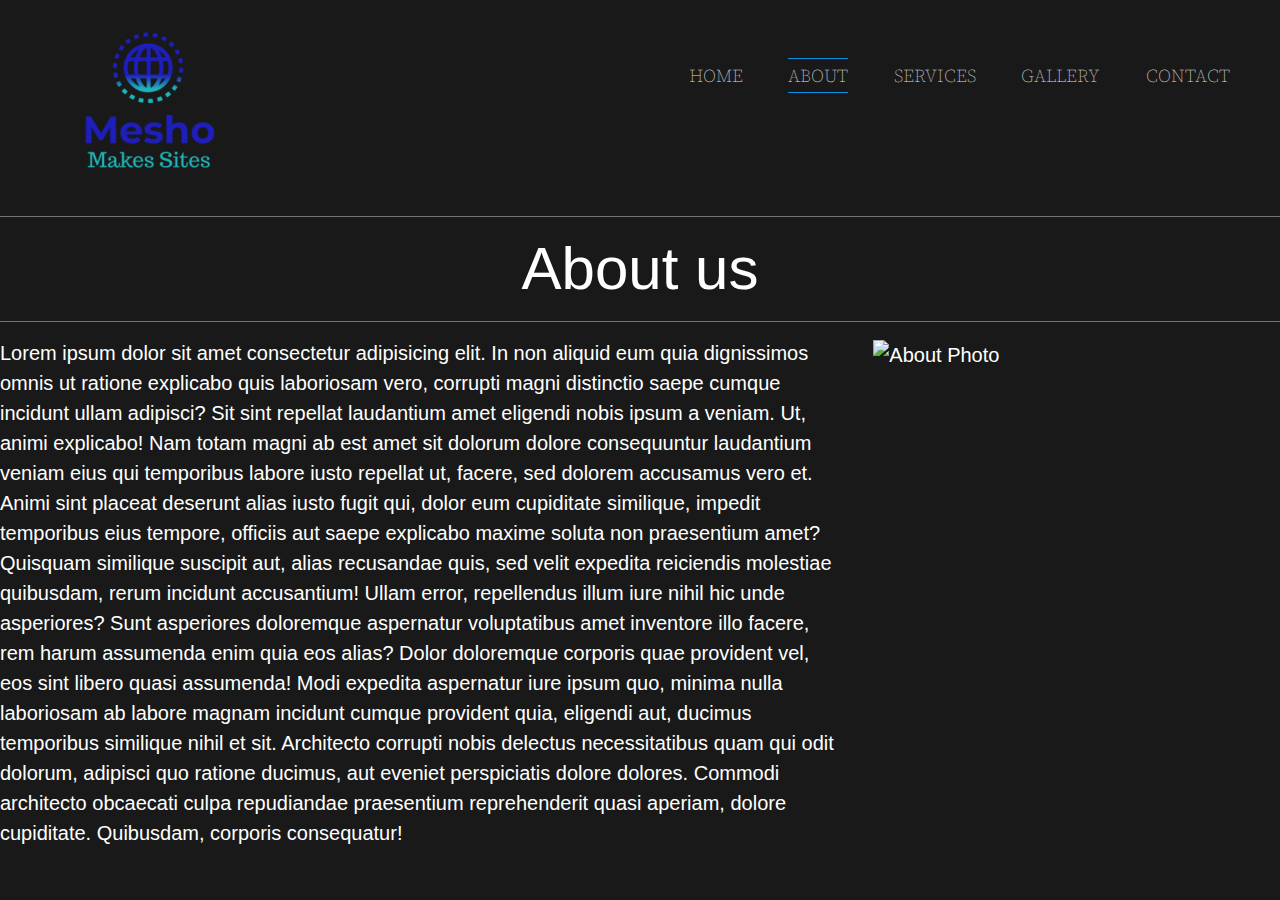
==== about.html @ 8fb823f9 "Initial commit" ====
<!DOCTYPE html>
<html lang="en">
  <head>
    <meta charset="UTF-8" />
    <meta name="viewport" content="width=device-width, initial-scale=1.0" />
    <meta http-equiv="X-UA-Compatible" content="ie=edge" />

    <!-- Custom Css -->
    <link
      rel="stylesheet"
      href="https://stackpath.bootstrapcdn.com/bootstrap/4.3.1/css/bootstrap.min.css"
      integrity="sha384-ggOyR0iXCbMQv3Xipma34MD+dH/1fQ784/j6cY/iJTQUOhcWr7x9JvoRxT2MZw1T"
      crossorigin="anonymous"
    />

    <link rel="stylesheet" href="./styles/style.css" />
    <link
      href="https://fonts.googleapis.com/css?family=Source+Serif+Pro&display=swap"
      rel="stylesheet"
    />

    <title>Mesho's Site Maker</title>
  </head>
  <body>
    <header>
      <!-- Navigation -->
      <nav>
        <div class="nav clearfix">
          <img src="./images/mms-logo.png" alt="logo" class="logo" />
          <ul class="nav-links" id="check-class">
            <li><a href="index.html">Home</a></li>
            <li><a href="./about.html" class="current-page">About</a></li>
            <li><a href="./services.html">Services</a></li>
            <li><a href="./gallery.html">Gallery</a></li>
            <li><a href="./contact.html">Contact</a></li>
          </ul>
          <div class="hamburger">
            <div class="line1"></div>
            <div class="line2"></div>
            <div class="line3"></div>
          </div>
        </div>
      </nav>

      <!-- Title -->
      <hr size="30" noshade />
      <div class="container">
        <h3>About us</h3>
      </div>
      <hr size="30" noshade />
    </header>

    <!-- Content -->
    <div class="row">
      <section class="col-md-8">
        Lorem ipsum dolor sit amet consectetur adipisicing elit. In non aliquid
        eum quia dignissimos omnis ut ratione explicabo quis laboriosam vero,
        corrupti magni distinctio saepe cumque incidunt ullam adipisci? Sit sint
        repellat laudantium amet eligendi nobis ipsum a veniam. Ut, animi
        explicabo! Nam totam magni ab est amet sit dolorum dolore consequuntur
        laudantium veniam eius qui temporibus labore iusto repellat ut, facere,
        sed dolorem accusamus vero et. Animi sint placeat deserunt alias iusto
        fugit qui, dolor eum cupiditate similique, impedit temporibus eius
        tempore, officiis aut saepe explicabo maxime soluta non praesentium
        amet? Quisquam similique suscipit aut, alias recusandae quis, sed velit
        expedita reiciendis molestiae quibusdam, rerum incidunt accusantium!
        Ullam error, repellendus illum iure nihil hic unde asperiores? Sunt
        asperiores doloremque aspernatur voluptatibus amet inventore illo
        facere, rem harum assumenda enim quia eos alias? Dolor doloremque
        corporis quae provident vel, eos sint libero quasi assumenda! Modi
        expedita aspernatur iure ipsum quo, minima nulla laboriosam ab labore
        magnam incidunt cumque provident quia, eligendi aut, ducimus temporibus
        similique nihil et sit. Architecto corrupti nobis delectus
        necessitatibus quam qui odit dolorum, adipisci quo ratione ducimus, aut
        eveniet perspiciatis dolore dolores. Commodi architecto obcaecati culpa
        repudiandae praesentium reprehenderit quasi aperiam, dolore cupiditate.
        Quibusdam, corporis consequatur!
      </section>

      <aside class="col-md-4">
        <img src="https://picsum.photos/400" alt="About Photo" />
      </aside>
    </div>
    <script src="site.js" type="text/javascript"></script>
  </body>
</html>
---- styles/style.css ----
.nav {
  max-width: 1180px;
  margin: 0 auto;
}

.logo {
  height: 200px;
  width: auto;
  float: left;
}

.nav-links {
  margin-left: auto;
  margin-top: 60px;
}

.nav-links li {
  display: inline-block;
  list-style: none;
  margin-left: 40px;
}

.nav-links a {
  font-family: "Source Serif Pro", serif;
  color: #dadada;
  font-size: 90%;
  text-decoration: none;
  text-transform: uppercase;
  font-weight: 100;
  padding: 4px 0px;
}

.nav-links a:hover {
  border-bottom: 2px solid #0f8fe4;
}

.current-page {
  border-bottom: 1px solid #0f8fe4;
  border-top: 1px solid #0f8fe4;
}

.clearfix:after {
  content: "";
  display: block;
  height: 0px;
  clear: both;
}

.hamburger div {
  width: 25px;
  height: 3px;
  background-color: #dadada;
  margin: 5px;
}

.hamburger {
  padding-top: 60px;
  position: absolute;
  right: 15px;
  display: none;
}

@media (max-width: 768px) {
  body {
    overflow-x: hidden;
  }
  .nav-links {
    position: absolute;
    right: 0px;
    height: 100vh;
    top: 0vh;
    background-color: #0f8fe4;
    margin-top: 0px;
    width: 50vh;
    -webkit-transform: translateX(100%);
            transform: translateX(100%);
    -webkit-transition: -webkit-transform 0.5s ease-in;
    transition: -webkit-transform 0.5s ease-in;
    transition: transform 0.5s ease-in;
    transition: transform 0.5s ease-in, -webkit-transform 0.5s ease-in;
    z-index: 1;
  }
  .nav-links li {
    display: block;
    padding: 15px 0px;
    text-align: center;
    opacity: 0;
  }
  .nav-links a:hover {
    border-bottom: 2px solid #dadada;
  }
  .hamburger {
    display: block;
    cursor: pointer;
    z-index: 2;
  }
  .nav-active {
    -webkit-transform: translateX(0%);
            transform: translateX(0%);
  }
}

@-webkit-keyframes navLinkFade {
  from {
    opacity: 0;
    -webkit-transform: translateX(50px);
            transform: translateX(50px);
  }
  to {
    opacity: 1;
    -webkit-transform: translateX(0px);
            transform: translateX(0px);
  }
}

@keyframes navLinkFade {
  from {
    opacity: 0;
    -webkit-transform: translateX(50px);
            transform: translateX(50px);
  }
  to {
    opacity: 1;
    -webkit-transform: translateX(0px);
            transform: translateX(0px);
  }
}

.toggle .line1 {
  -webkit-transform: rotate(-45deg) translate(-5px, 6px);
          transform: rotate(-45deg) translate(-5px, 6px);
}

.toggle .line2 {
  opacity: 0;
}

.toggle .line3 {
  -webkit-transform: rotate(45deg) translate(-5px, -6px);
          transform: rotate(45deg) translate(-5px, -6px);
}

.main-content-header {
  width: 1180px;
  position: absolute;
  top: 55%;
  left: 50%;
  -webkit-transform: translate(-50%, -50%);
          transform: translate(-50%, -50%);
}

.main-content-header h1 {
  font-size: 300%;
  word-spacing: 5px;
  letter-spacing: 3px;
  margin-bottom: 20px;
}

#business-text {
  color: #13ec92;
}

#website-text {
  color: #da1233;
}

#way-text {
  color: #13ec92;
}

.laptop-image {
  position: absolute;
  left: 50%;
  -webkit-transform: translate(-50%, 0%);
          transform: translate(-50%, 0%);
}

@media (min-height: 800px) {
  .laptop-image {
    margin-top: 50px;
  }
}

@media (min-height: 900px) {
  .laptop-image {
    margin-top: 100px;
  }
}

@media (min-height: 1000px) {
  .laptop-image {
    margin-top: 150px;
  }
}

@media (max-width: 768px) {
  .laptop-image {
    -webkit-transform: translate(-50%, 150%);
            transform: translate(-50%, 150%);
  }
}

.button-wrapper a {
  display: inline-block;
  width: 200px;
  height: 50px;
  line-height: 40px;
  font-size: 18px;
  font-family: sans-serif;
  text-decoration: none;
  color: #dadada;
  border: 2px solid #dadada;
  letter-spacing: 2px;
  text-align: center;
  position: relative;
  -webkit-transition: all 0.35s;
  transition: all 0.35s;
}

.button-wrapper a span {
  position: relative;
  z-index: 2;
}

.button-wrapper a:after {
  position: absolute;
  content: "";
  top: 0;
  left: 0;
  width: 0;
  height: 100%;
  background: #0f8fe4;
  -webkit-transition: all 0.35s;
  transition: all 0.35s;
}

.button-wrapper a:hover {
  color: #fff;
}

.button-wrapper a:hover:after {
  width: 100%;
}

@media (max-width: 1180px) {
  .main-content-header {
    width: 100%;
    padding: 0 2%;
  }
}

@media (max-width: 998px) {
  .main-content-header h1 {
    font-size: 200%;
  }
}

@media (max-width: 768px) {
  .main-content-header h1 {
    font-size: 180%;
  }
}

.nav {
  max-width: 1180px;
  margin: 0 auto;
}

.logo {
  height: 200px;
  width: auto;
  float: left;
}

.nav-links {
  margin-left: auto;
  margin-top: 60px;
}

.nav-links li {
  display: inline-block;
  list-style: none;
  margin-left: 40px;
}

.nav-links a {
  font-family: "Source Serif Pro", serif;
  color: #dadada;
  font-size: 90%;
  text-decoration: none;
  text-transform: uppercase;
  font-weight: 100;
  padding: 4px 0px;
}

.nav-links a:hover {
  border-bottom: 2px solid #0f8fe4;
}

.current-page {
  border-bottom: 1px solid #0f8fe4;
  border-top: 1px solid #0f8fe4;
}

.clearfix:after {
  content: "";
  display: block;
  height: 0px;
  clear: both;
}

.hamburger div {
  width: 25px;
  height: 3px;
  background-color: #dadada;
  margin: 5px;
}

.hamburger {
  padding-top: 60px;
  position: absolute;
  right: 15px;
  display: none;
}

@media (max-width: 768px) {
  body {
    overflow-x: hidden;
  }
  .nav-links {
    position: absolute;
    right: 0px;
    height: 100vh;
    top: 0vh;
    background-color: #0f8fe4;
    margin-top: 0px;
    width: 50vh;
    -webkit-transform: translateX(100%);
            transform: translateX(100%);
    -webkit-transition: -webkit-transform 0.5s ease-in;
    transition: -webkit-transform 0.5s ease-in;
    transition: transform 0.5s ease-in;
    transition: transform 0.5s ease-in, -webkit-transform 0.5s ease-in;
    z-index: 1;
  }
  .nav-links li {
    display: block;
    padding: 15px 0px;
    text-align: center;
    opacity: 0;
  }
  .nav-links a:hover {
    border-bottom: 2px solid #dadada;
  }
  .hamburger {
    display: block;
    cursor: pointer;
    z-index: 2;
  }
  .nav-active {
    -webkit-transform: translateX(0%);
            transform: translateX(0%);
  }
}

@keyframes navLinkFade {
  from {
    opacity: 0;
    -webkit-transform: translateX(50px);
            transform: translateX(50px);
  }
  to {
    opacity: 1;
    -webkit-transform: translateX(0px);
            transform: translateX(0px);
  }
}

.toggle .line1 {
  -webkit-transform: rotate(-45deg) translate(-5px, 6px);
          transform: rotate(-45deg) translate(-5px, 6px);
}

.toggle .line2 {
  opacity: 0;
}

.toggle .line3 {
  -webkit-transform: rotate(45deg) translate(-5px, -6px);
          transform: rotate(45deg) translate(-5px, -6px);
}

.nav {
  max-width: 1180px;
  margin: 0 auto;
}

.logo {
  height: 200px;
  width: auto;
  float: left;
}

.nav-links {
  margin-left: auto;
  margin-top: 60px;
}

.nav-links li {
  display: inline-block;
  list-style: none;
  margin-left: 40px;
}

.nav-links a {
  font-family: "Source Serif Pro", serif;
  color: #dadada;
  font-size: 90%;
  text-decoration: none;
  text-transform: uppercase;
  font-weight: 100;
  padding: 4px 0px;
}

.nav-links a:hover {
  border-bottom: 2px solid #0f8fe4;
}

.current-page {
  border-bottom: 1px solid #0f8fe4;
  border-top: 1px solid #0f8fe4;
}

.clearfix:after {
  content: "";
  display: block;
  height: 0px;
  clear: both;
}

.hamburger div {
  width: 25px;
  height: 3px;
  background-color: #dadada;
  margin: 5px;
}

.hamburger {
  padding-top: 60px;
  position: absolute;
  right: 15px;
  display: none;
}

@media (max-width: 768px) {
  body {
    overflow-x: hidden;
  }
  .nav-links {
    position: absolute;
    right: 0px;
    height: 100vh;
    top: 0vh;
    background-color: #0f8fe4;
    margin-top: 0px;
    width: 50vh;
    -webkit-transform: translateX(100%);
            transform: translateX(100%);
    -webkit-transition: -webkit-transform 0.5s ease-in;
    transition: -webkit-transform 0.5s ease-in;
    transition: transform 0.5s ease-in;
    transition: transform 0.5s ease-in, -webkit-transform 0.5s ease-in;
    z-index: 1;
  }
  .nav-links li {
    display: block;
    padding: 15px 0px;
    text-align: center;
    opacity: 0;
  }
  .nav-links a:hover {
    border-bottom: 2px solid #dadada;
  }
  .hamburger {
    display: block;
    cursor: pointer;
    z-index: 2;
  }
  .nav-active {
    -webkit-transform: translateX(0%);
            transform: translateX(0%);
  }
}

@keyframes navLinkFade {
  from {
    opacity: 0;
    -webkit-transform: translateX(50px);
            transform: translateX(50px);
  }
  to {
    opacity: 1;
    -webkit-transform: translateX(0px);
            transform: translateX(0px);
  }
}

.toggle .line1 {
  -webkit-transform: rotate(-45deg) translate(-5px, 6px);
          transform: rotate(-45deg) translate(-5px, 6px);
}

.toggle .line2 {
  opacity: 0;
}

.toggle .line3 {
  -webkit-transform: rotate(45deg) translate(-5px, -6px);
          transform: rotate(45deg) translate(-5px, -6px);
}

.nav {
  max-width: 1180px;
  margin: 0 auto;
}

.logo {
  height: 200px;
  width: auto;
  float: left;
}

.nav-links {
  margin-left: auto;
  margin-top: 60px;
}

.nav-links li {
  display: inline-block;
  list-style: none;
  margin-left: 40px;
}

.nav-links a {
  font-family: "Source Serif Pro", serif;
  color: #dadada;
  font-size: 90%;
  text-decoration: none;
  text-transform: uppercase;
  font-weight: 100;
  padding: 4px 0px;
}

.nav-links a:hover {
  border-bottom: 2px solid #0f8fe4;
}

.current-page {
  border-bottom: 1px solid #0f8fe4;
  border-top: 1px solid #0f8fe4;
}

.clearfix:after {
  content: "";
  display: block;
  height: 0px;
  clear: both;
}

.hamburger div {
  width: 25px;
  height: 3px;
  background-color: #dadada;
  margin: 5px;
}

.hamburger {
  padding-top: 60px;
  position: absolute;
  right: 15px;
  display: none;
}

@media (max-width: 768px) {
  body {
    overflow-x: hidden;
  }
  .nav-links {
    position: absolute;
    right: 0px;
    height: 100vh;
    top: 0vh;
    background-color: #0f8fe4;
    margin-top: 0px;
    width: 50vh;
    -webkit-transform: translateX(100%);
            transform: translateX(100%);
    -webkit-transition: -webkit-transform 0.5s ease-in;
    transition: -webkit-transform 0.5s ease-in;
    transition: transform 0.5s ease-in;
    transition: transform 0.5s ease-in, -webkit-transform 0.5s ease-in;
    z-index: 1;
  }
  .nav-links li {
    display: block;
    padding: 15px 0px;
    text-align: center;
    opacity: 0;
  }
  .nav-links a:hover {
    border-bottom: 2px solid #dadada;
  }
  .hamburger {
    display: block;
    cursor: pointer;
    z-index: 2;
  }
  .nav-active {
    -webkit-transform: translateX(0%);
            transform: translateX(0%);
  }
}

@keyframes navLinkFade {
  from {
    opacity: 0;
    -webkit-transform: translateX(50px);
            transform: translateX(50px);
  }
  to {
    opacity: 1;
    -webkit-transform: translateX(0px);
            transform: translateX(0px);
  }
}

.toggle .line1 {
  -webkit-transform: rotate(-45deg) translate(-5px, 6px);
          transform: rotate(-45deg) translate(-5px, 6px);
}

.toggle .line2 {
  opacity: 0;
}

.toggle .line3 {
  -webkit-transform: rotate(45deg) translate(-5px, -6px);
          transform: rotate(45deg) translate(-5px, -6px);
}

.nav {
  max-width: 1180px;
  margin: 0 auto;
}

.logo {
  height: 200px;
  width: auto;
  float: left;
}

.nav-links {
  margin-left: auto;
  margin-top: 60px;
}

.nav-links li {
  display: inline-block;
  list-style: none;
  margin-left: 40px;
}

.nav-links a {
  font-family: "Source Serif Pro", serif;
  color: #dadada;
  font-size: 90%;
  text-decoration: none;
  text-transform: uppercase;
  font-weight: 100;
  padding: 4px 0px;
}

.nav-links a:hover {
  border-bottom: 2px solid #0f8fe4;
}

.current-page {
  border-bottom: 1px solid #0f8fe4;
  border-top: 1px solid #0f8fe4;
}

.clearfix:after {
  content: "";
  display: block;
  height: 0px;
  clear: both;
}

.hamburger div {
  width: 25px;
  height: 3px;
  background-color: #dadada;
  margin: 5px;
}

.hamburger {
  padding-top: 60px;
  position: absolute;
  right: 15px;
  display: none;
}

@media (max-width: 768px) {
  body {
    overflow-x: hidden;
  }
  .nav-links {
    position: absolute;
    right: 0px;
    height: 100vh;
    top: 0vh;
    background-color: #0f8fe4;
    margin-top: 0px;
    width: 50vh;
    -webkit-transform: translateX(100%);
            transform: translateX(100%);
    -webkit-transition: -webkit-transform 0.5s ease-in;
    transition: -webkit-transform 0.5s ease-in;
    transition: transform 0.5s ease-in;
    transition: transform 0.5s ease-in, -webkit-transform 0.5s ease-in;
    z-index: 1;
  }
  .nav-links li {
    display: block;
    padding: 15px 0px;
    text-align: center;
    opacity: 0;
  }
  .nav-links a:hover {
    border-bottom: 2px solid #dadada;
  }
  .hamburger {
    display: block;
    cursor: pointer;
    z-index: 2;
  }
  .nav-active {
    -webkit-transform: translateX(0%);
            transform: translateX(0%);
  }
}

@keyframes navLinkFade {
  from {
    opacity: 0;
    -webkit-transform: translateX(50px);
            transform: translateX(50px);
  }
  to {
    opacity: 1;
    -webkit-transform: translateX(0px);
            transform: translateX(0px);
  }
}

.toggle .line1 {
  -webkit-transform: rotate(-45deg) translate(-5px, 6px);
          transform: rotate(-45deg) translate(-5px, 6px);
}

.toggle .line2 {
  opacity: 0;
}

.toggle .line3 {
  -webkit-transform: rotate(45deg) translate(-5px, -6px);
          transform: rotate(45deg) translate(-5px, -6px);
}

.nav {
  max-width: 1180px;
  margin: 0 auto;
}

.logo {
  height: 200px;
  width: auto;
  float: left;
}

.nav-links {
  margin-left: auto;
  margin-top: 60px;
}

.nav-links li {
  display: inline-block;
  list-style: none;
  margin-left: 40px;
}

.nav-links a {
  font-family: "Source Serif Pro", serif;
  color: #dadada;
  font-size: 90%;
  text-decoration: none;
  text-transform: uppercase;
  font-weight: 100;
  padding: 4px 0px;
}

.nav-links a:hover {
  border-bottom: 2px solid #0f8fe4;
}

.current-page {
  border-bottom: 1px solid #0f8fe4;
  border-top: 1px solid #0f8fe4;
}

.clearfix:after {
  content: "";
  display: block;
  height: 0px;
  clear: both;
}

.hamburger div {
  width: 25px;
  height: 3px;
  background-color: #dadada;
  margin: 5px;
}

.hamburger {
  padding-top: 60px;
  position: absolute;
  right: 15px;
  display: none;
}

@media (max-width: 768px) {
  body {
    overflow-x: hidden;
  }
  .nav-links {
    position: absolute;
    right: 0px;
    height: 100vh;
    top: 0vh;
    background-color: #0f8fe4;
    margin-top: 0px;
    width: 50vh;
    -webkit-transform: translateX(100%);
            transform: translateX(100%);
    -webkit-transition: -webkit-transform 0.5s ease-in;
    transition: -webkit-transform 0.5s ease-in;
    transition: transform 0.5s ease-in;
    transition: transform 0.5s ease-in, -webkit-transform 0.5s ease-in;
    z-index: 1;
  }
  .nav-links li {
    display: block;
    padding: 15px 0px;
    text-align: center;
    opacity: 0;
  }
  .nav-links a:hover {
    border-bottom: 2px solid #dadada;
  }
  .hamburger {
    display: block;
    cursor: pointer;
    z-index: 2;
  }
  .nav-active {
    -webkit-transform: translateX(0%);
            transform: translateX(0%);
  }
}

@keyframes navLinkFade {
  from {
    opacity: 0;
    -webkit-transform: translateX(50px);
            transform: translateX(50px);
  }
  to {
    opacity: 1;
    -webkit-transform: translateX(0px);
            transform: translateX(0px);
  }
}

.toggle .line1 {
  -webkit-transform: rotate(-45deg) translate(-5px, 6px);
          transform: rotate(-45deg) translate(-5px, 6px);
}

.toggle .line2 {
  opacity: 0;
}

.toggle .line3 {
  -webkit-transform: rotate(45deg) translate(-5px, -6px);
          transform: rotate(45deg) translate(-5px, -6px);
}

.contact-form {
  background: rgba(30, 124, 179, 0.6);
  margin-top: 100px;
  padding: 20px;
  -webkit-box-shadow: 0px 0px 10px 3px grey;
          box-shadow: 0px 0px 10px 3px grey;
  margin-bottom: 50px;
}

.contact-form a {
  color: white;
}

.contact-form p {
  position: relative;
  top: 40%;
}

@media (max-width: 768px) {
  .contact-form p {
    top: 10%;
  }
}

* {
  margin: 0;
  padding: 0;
  -webkit-box-sizing: border-box;
          box-sizing: border-box;
}

body {
  font-size: 20px;
  overflow-x: hidden;
  color: white;
  background-image: -webkit-gradient(linear, left top, left bottom, from(rgba(0, 0, 0, 0.9)), to(rgba(0, 0, 0, 0.9))), url("https://www.thomsonreuters.com/content/dam/ewp-m/images/image-library/en/photography/201138-118072186.jpeg.transform/hero-s/q90/image.jpg");
  background-image: linear-gradient(rgba(0, 0, 0, 0.9), rgba(0, 0, 0, 0.9)), url("https://www.thomsonreuters.com/content/dam/ewp-m/images/image-library/en/photography/201138-118072186.jpeg.transform/hero-s/q90/image.jpg");
  background-size: cover;
  background-repeat: no-repeat;
  height: 100vh;
  background-attachment: fixed;
}

h3 {
  font-size: 300%;
  text-align: center;
}
/*# sourceMappingURL=style.css.map */
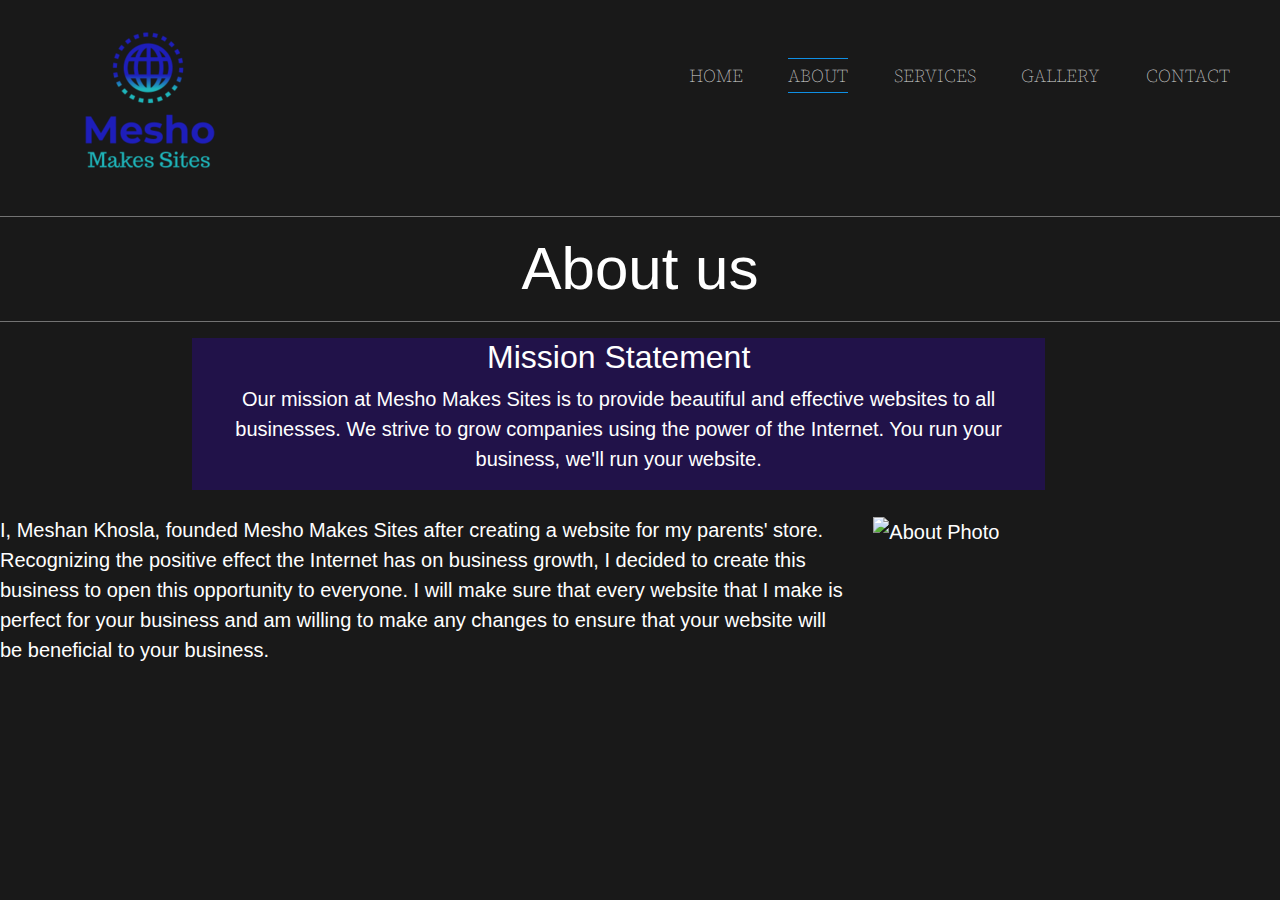
==== commit cf1793b8: "Services/About page" ====
--- a/about.html
+++ b/about.html
@@ -19,7 +19,7 @@
       rel="stylesheet"
     />
 
-    <title>Mesho's Site Maker</title>
+    <title>Mesho Makes Sites</title>
   </head>
   <body>
     <header>
@@ -51,30 +51,25 @@
     </header>
 
     <!-- Content -->
+
+    <div class="mission-statement col-md-8 ">
+      <h2>Mission Statement</h2>
+
+      <p>
+        Our mission at Mesho Makes Sites is to provide beautiful and effective
+        websites to all businesses. We strive to grow companies using the power
+        of the Internet. You run your business, we'll run your website.
+      </p>
+    </div>
+
     <div class="row">
       <section class="col-md-8">
-        Lorem ipsum dolor sit amet consectetur adipisicing elit. In non aliquid
-        eum quia dignissimos omnis ut ratione explicabo quis laboriosam vero,
-        corrupti magni distinctio saepe cumque incidunt ullam adipisci? Sit sint
-        repellat laudantium amet eligendi nobis ipsum a veniam. Ut, animi
-        explicabo! Nam totam magni ab est amet sit dolorum dolore consequuntur
-        laudantium veniam eius qui temporibus labore iusto repellat ut, facere,
-        sed dolorem accusamus vero et. Animi sint placeat deserunt alias iusto
-        fugit qui, dolor eum cupiditate similique, impedit temporibus eius
-        tempore, officiis aut saepe explicabo maxime soluta non praesentium
-        amet? Quisquam similique suscipit aut, alias recusandae quis, sed velit
-        expedita reiciendis molestiae quibusdam, rerum incidunt accusantium!
-        Ullam error, repellendus illum iure nihil hic unde asperiores? Sunt
-        asperiores doloremque aspernatur voluptatibus amet inventore illo
-        facere, rem harum assumenda enim quia eos alias? Dolor doloremque
-        corporis quae provident vel, eos sint libero quasi assumenda! Modi
-        expedita aspernatur iure ipsum quo, minima nulla laboriosam ab labore
-        magnam incidunt cumque provident quia, eligendi aut, ducimus temporibus
-        similique nihil et sit. Architecto corrupti nobis delectus
-        necessitatibus quam qui odit dolorum, adipisci quo ratione ducimus, aut
-        eveniet perspiciatis dolore dolores. Commodi architecto obcaecati culpa
-        repudiandae praesentium reprehenderit quasi aperiam, dolore cupiditate.
-        Quibusdam, corporis consequatur!
+        I, Meshan Khosla, founded Mesho Makes Sites after creating a website for
+        my parents' store. Recognizing the positive effect the Internet has on
+        business growth, I decided to create this business to open this
+        opportunity to everyone. I will make sure that every website that I make
+        is perfect for your business and am willing to make any changes to
+        ensure that your website will be beneficial to your business.
       </section>
 
       <aside class="col-md-4">
--- a/styles/style.css
+++ b/styles/style.css
@@ -519,6 +519,27 @@
           transform: rotate(45deg) translate(-5px, -6px);
 }
 
+.mission-statement {
+  left: 15%;
+  display: inline-block;
+  background-color: rgba(41, 11, 121, 0.5);
+  margin-bottom: 25px;
+}
+
+.mission-statement h2 {
+  text-align: center;
+}
+
+.mission-statement p {
+  text-align: center;
+}
+
+@media (max-width: 768px) {
+  .mission-statement {
+    left: 0%;
+  }
+}
+
 .nav {
   max-width: 1180px;
   margin: 0 auto;
@@ -648,6 +669,41 @@
           transform: rotate(45deg) translate(-5px, -6px);
 }
 
+.service-card {
+  color: white;
+}
+
+.service-card li {
+  list-style-type: none;
+  text-align: center;
+  font-size: 120%;
+}
+
+.card-header {
+  font-size: 200%;
+  font-weight: bold;
+}
+
+.first-option {
+  background-color: #00ad9e80;
+}
+
+.second-option {
+  background-color: #9b00f580;
+}
+
+.modal {
+  color: black;
+}
+
+.modal-title {
+  margin-left: 33%;
+}
+
+.ssd {
+  font-size: 10px;
+}
+
 .nav {
   max-width: 1180px;
   margin: 0 auto;
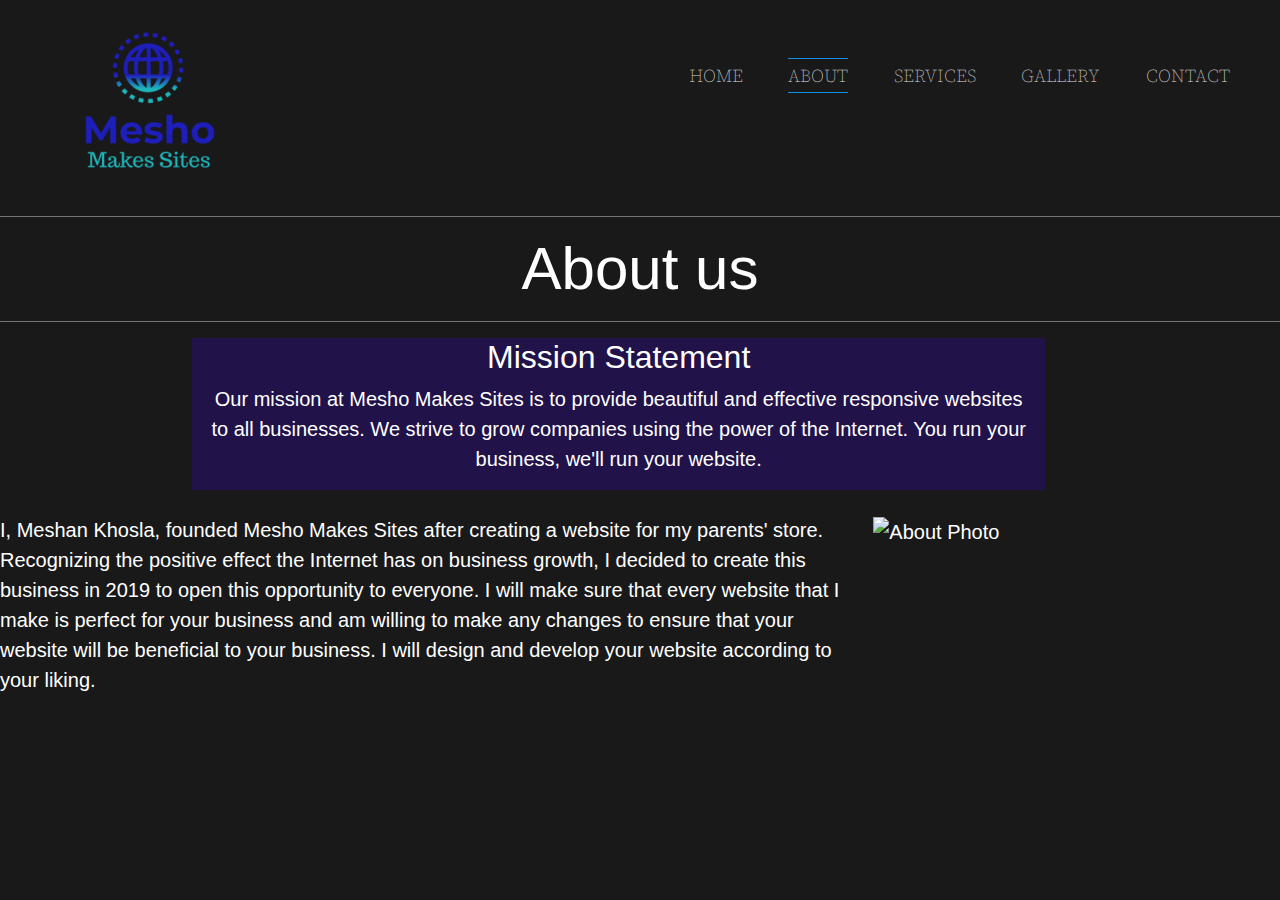
==== commit b31e2f79: "Updated 9/26" ====
--- a/about.html
+++ b/about.html
@@ -19,14 +19,16 @@
       rel="stylesheet"
     />
 
-    <title>Mesho Makes Sites</title>
+    <title>Mesho Makes Sites | About</title>
   </head>
   <body>
     <header>
       <!-- Navigation -->
       <nav>
         <div class="nav clearfix">
-          <img src="./images/mms-logo.png" alt="logo" class="logo" />
+          <a href="./index.html"
+            ><img src="./images/mms-logo.png" alt="logo" class="logo"
+          /></a>
           <ul class="nav-links" id="check-class">
             <li><a href="index.html">Home</a></li>
             <li><a href="./about.html" class="current-page">About</a></li>
@@ -57,8 +59,9 @@
 
       <p>
         Our mission at Mesho Makes Sites is to provide beautiful and effective
-        websites to all businesses. We strive to grow companies using the power
-        of the Internet. You run your business, we'll run your website.
+        responsive websites to all businesses. We strive to grow companies using
+        the power of the Internet. You run your business, we'll run your
+        website.
       </p>
     </div>
 
@@ -66,10 +69,11 @@
       <section class="col-md-8">
         I, Meshan Khosla, founded Mesho Makes Sites after creating a website for
         my parents' store. Recognizing the positive effect the Internet has on
-        business growth, I decided to create this business to open this
+        business growth, I decided to create this business in 2019 to open this
         opportunity to everyone. I will make sure that every website that I make
         is perfect for your business and am willing to make any changes to
-        ensure that your website will be beneficial to your business.
+        ensure that your website will be beneficial to your business. I will
+        design and develop your website according to your liking.
       </section>
 
       <aside class="col-md-4">
--- a/styles/style.css
+++ b/styles/style.css
@@ -242,6 +242,38 @@
   width: 100%;
 }
 
+.carousel-wrapper {
+  position: relative;
+  width: 100%;
+  height: 60vh;
+  background-size: cover;
+  z-index: -5;
+}
+
+.carousel-wrapper img {
+  margin-top: 60vh;
+  max-height: 50vh;
+}
+
+.carousel-wrapper .carousel-control-prev {
+  margin-top: 60vh;
+}
+
+.carousel-wrapper .carousel-control-next {
+  margin-top: 60vh;
+}
+
+@media (max-width: 500px) {
+  .carousel-wrapper {
+    height: 50vh;
+  }
+}
+
+.carousel {
+  margin-left: auto;
+  margin-right: auto;
+}
+
 @media (max-width: 1180px) {
   .main-content-header {
     width: 100%;
@@ -670,7 +702,7 @@
 }
 
 .service-card {
-  color: white;
+  color: #dadada;
 }
 
 .service-card li {
@@ -700,8 +732,96 @@
   margin-left: 33%;
 }
 
-.ssd {
-  font-size: 10px;
+.first-option .button-wrapper-services {
+  margin-top: 10px;
+}
+
+.first-option .button-wrapper-services a {
+  display: inline-block;
+  width: 200px;
+  height: 50px;
+  line-height: 40px;
+  font-size: 18px;
+  font-family: sans-serif;
+  text-decoration: none;
+  color: #dadada;
+  border: 2px solid #dadada;
+  letter-spacing: 2px;
+  text-align: center;
+  position: relative;
+  -webkit-transition: all 0.35s;
+  transition: all 0.35s;
+}
+
+.first-option .button-wrapper-services a span {
+  position: relative;
+  z-index: 2;
+}
+
+.first-option .button-wrapper-services a:after {
+  position: absolute;
+  content: "";
+  top: 0;
+  left: 0;
+  width: 0;
+  height: 100%;
+  background: #9b00f5;
+  -webkit-transition: all 0.35s;
+  transition: all 0.35s;
+}
+
+.first-option .button-wrapper-services a:hover {
+  color: #fff;
+}
+
+.first-option .button-wrapper-services a:hover:after {
+  width: 100%;
+}
+
+.second-option .button-wrapper-services {
+  margin-top: 10px;
+}
+
+.second-option .button-wrapper-services a {
+  display: inline-block;
+  width: 200px;
+  height: 50px;
+  line-height: 40px;
+  font-size: 18px;
+  font-family: sans-serif;
+  text-decoration: none;
+  color: #dadada;
+  border: 2px solid #dadada;
+  letter-spacing: 2px;
+  text-align: center;
+  position: relative;
+  -webkit-transition: all 0.35s;
+  transition: all 0.35s;
+}
+
+.second-option .button-wrapper-services a span {
+  position: relative;
+  z-index: 2;
+}
+
+.second-option .button-wrapper-services a:after {
+  position: absolute;
+  content: "";
+  top: 0;
+  left: 0;
+  width: 0;
+  height: 100%;
+  background: #00ad9e;
+  -webkit-transition: all 0.35s;
+  transition: all 0.35s;
+}
+
+.second-option .button-wrapper-services a:hover {
+  color: #fff;
+}
+
+.second-option .button-wrapper-services a:hover:after {
+  width: 100%;
 }
 
 .nav {
@@ -833,6 +953,37 @@
           transform: rotate(45deg) translate(-5px, -6px);
 }
 
+.gallery-card-group {
+  text-align: center;
+  color: #dadada;
+}
+
+.gallery-card-group button {
+  color: #dadada;
+  width: 20%;
+  border-radius: 8px;
+  background-color: rgba(96, 102, 172, 0.8);
+  border: none;
+}
+
+.gallery-card-group button:hover {
+  width: 25%;
+}
+
+.gallery-card-group .card {
+  background: linear-gradient(155deg, rgba(39, 62, 68, 0.85) 14%, rgba(43, 35, 43, 0.85) 78%);
+  margin: 10px;
+}
+
+.gallery-card-group .card-img-top:hover {
+  -webkit-box-shadow: 0px 0px 50px grey;
+          box-shadow: 0px 0px 50px grey;
+}
+
+.gallery-card-group img {
+  height: 400px;
+}
+
 .nav {
   max-width: 1180px;
   margin: 0 auto;
@@ -977,7 +1128,61 @@
 
 .contact-form p {
   position: relative;
-  top: 40%;
+}
+
+/* Style all font awesome icons */
+.fa {
+  padding: 20px;
+  font-size: 30px;
+  width: 55px;
+  text-align: center;
+  text-decoration: none;
+  border-radius: 50%;
+}
+
+/* Add a hover effect  */
+.fa:hover {
+  opacity: 0.7;
+  text-decoration: none;
+}
+
+/* Set a specific color for each brand */
+/* Facebook */
+.fa-facebook {
+  background: #163896;
+  color: white;
+}
+
+/* Twitter */
+.fa-twitter {
+  background: #55acee;
+  color: white;
+}
+
+/* Github */
+.fa-github {
+  background: #42484d;
+  color: white;
+}
+
+.btn-startup {
+  background: rgba(94, 21, 128, 0.411);
+  color: white;
+}
+
+.btn-startup:hover {
+  color: white;
+  background: #5e1580;
+}
+
+.btn-code {
+  background: rgba(23, 165, 94, 0.411);
+  color: white;
+}
+
+.btn-code:hover {
+  color: white;
+  background: #17a55e;
 }
 
 @media (max-width: 768px) {
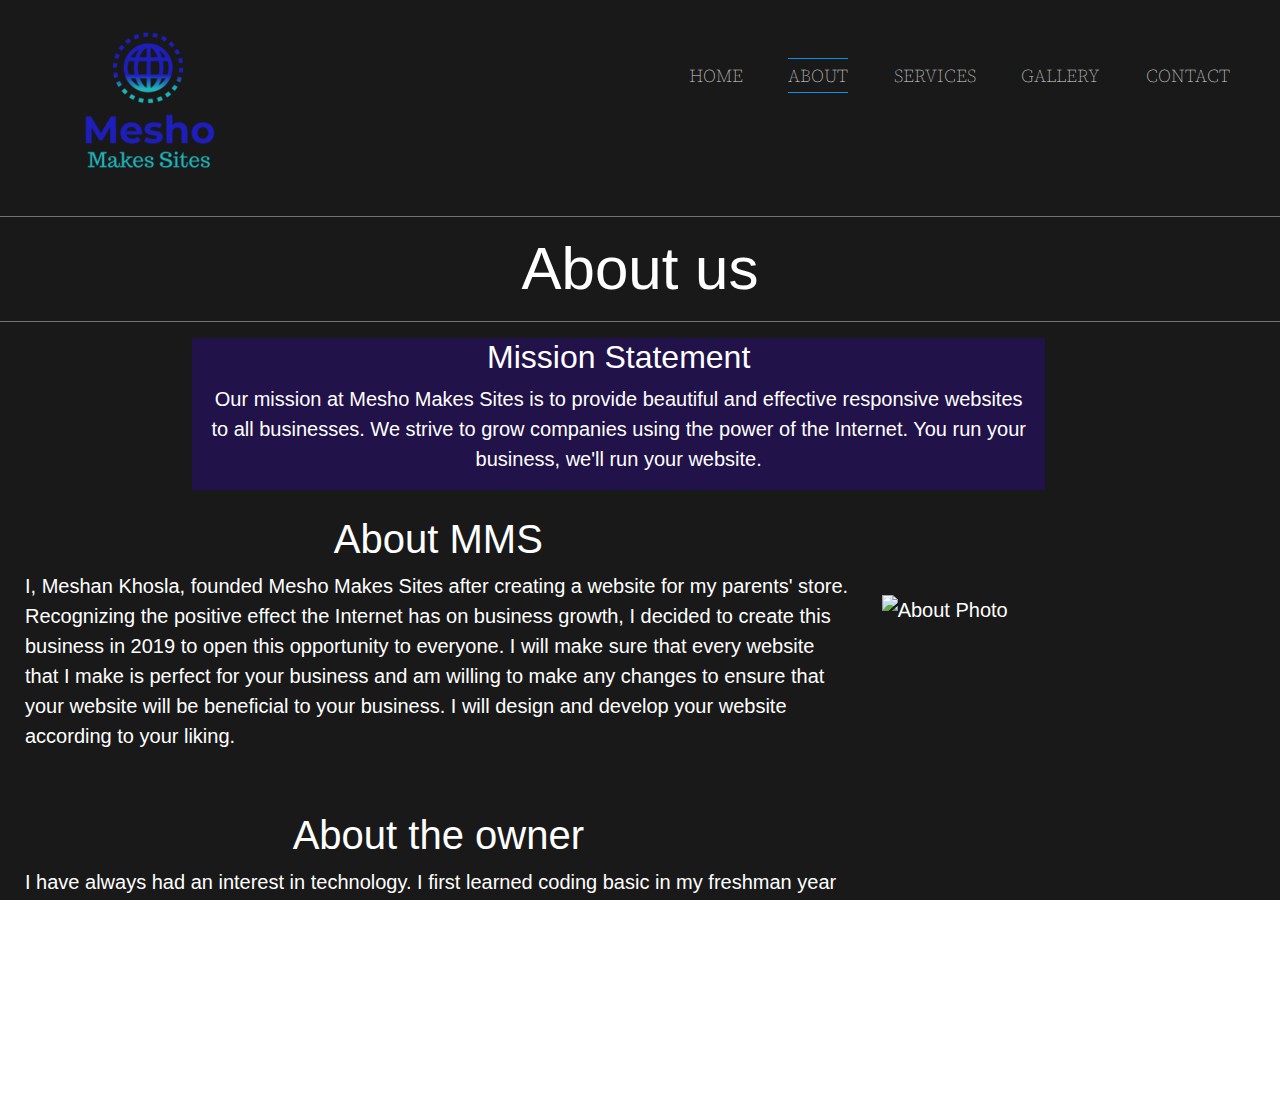
==== commit ce9b56cf: "Added "About Owner" section" ====
--- a/about.html
+++ b/about.html
@@ -65,8 +65,9 @@
       </p>
     </div>
 
-    <div class="row">
+    <div class="about-info row">
       <section class="col-md-8">
+        <center><h1>About MMS</h1></center>
         I, Meshan Khosla, founded Mesho Makes Sites after creating a website for
         my parents' store. Recognizing the positive effect the Internet has on
         business growth, I decided to create this business in 2019 to open this
@@ -74,10 +75,29 @@
         is perfect for your business and am willing to make any changes to
         ensure that your website will be beneficial to your business. I will
         design and develop your website according to your liking.
+
+        <br />
+        <br />
+        <br />
+        <center><h1>About the owner</h1></center>
+        I have always had an interest in technology. I first learned coding
+        basic in my freshman year of high school. In that class I learned
+        Javascript basic and have, since then, expanded my knowledge to other
+        languages such as Java, Swift, and Python. I learned web development
+        through YouTube, where I learned HTML, CSS, more Javascript, and
+        frameworks such as Bootstrap and am currently learning React. I have
+        also learned Jquery and libraries such as Tweenmax and TimeLine Max.
+        Inspired by technology, I joined my school's Robotics team where I am
+        currently the lead programmer and am constanstly learning new tech
+        stacks to ensure my knowledge stays up to date.
       </section>
 
       <aside class="col-md-4">
-        <img src="https://picsum.photos/400" alt="About Photo" />
+        <img
+          class="about-photo"
+          src="https://cdn.uconnectlabs.com/wp-content/uploads/sites/5/2017/12/20170301155447.jpg"
+          alt="About Photo"
+        />
       </aside>
     </div>
     <script src="site.js" type="text/javascript"></script>
--- a/styles/style.css
+++ b/styles/style.css
@@ -140,6 +140,10 @@
           transform: rotate(45deg) translate(-5px, -6px);
 }
 
+html {
+  scroll-behavior: smooth;
+}
+
 .main-content-header {
   width: 1180px;
   position: absolute;
@@ -251,16 +255,16 @@
 }
 
 .carousel-wrapper img {
-  margin-top: 60vh;
+  margin-top: 20vh;
   max-height: 50vh;
 }
 
 .carousel-wrapper .carousel-control-prev {
-  margin-top: 60vh;
+  margin-top: 20vh;
 }
 
 .carousel-wrapper .carousel-control-next {
-  margin-top: 60vh;
+  margin-top: 20vh;
 }
 
 @media (max-width: 500px) {
@@ -272,6 +276,27 @@
 .carousel {
   margin-left: auto;
   margin-right: auto;
+}
+
+.scrollButton {
+  margin-top: 60vh;
+}
+
+.home-arrow {
+  height: 100px;
+  width: auto;
+}
+
+.reviews {
+  text-align: center;
+}
+
+.reviews h2 {
+  color: #dadada;
+}
+
+.reviews hr {
+  background-color: white;
 }
 
 @media (max-width: 1180px) {
@@ -566,6 +591,16 @@
   text-align: center;
 }
 
+.about-info {
+  margin-left: 10px;
+}
+
+.about-photo {
+  height: 230px;
+  width: auto;
+  margin-top: 20%;
+}
+
 @media (max-width: 768px) {
   .mission-statement {
     left: 0%;
@@ -1185,6 +1220,12 @@
   background: #17a55e;
 }
 
+.contact-buttons {
+  text-align: center;
+  -webkit-transform: translateY(100%);
+          transform: translateY(100%);
+}
+
 @media (max-width: 768px) {
   .contact-form p {
     top: 10%;
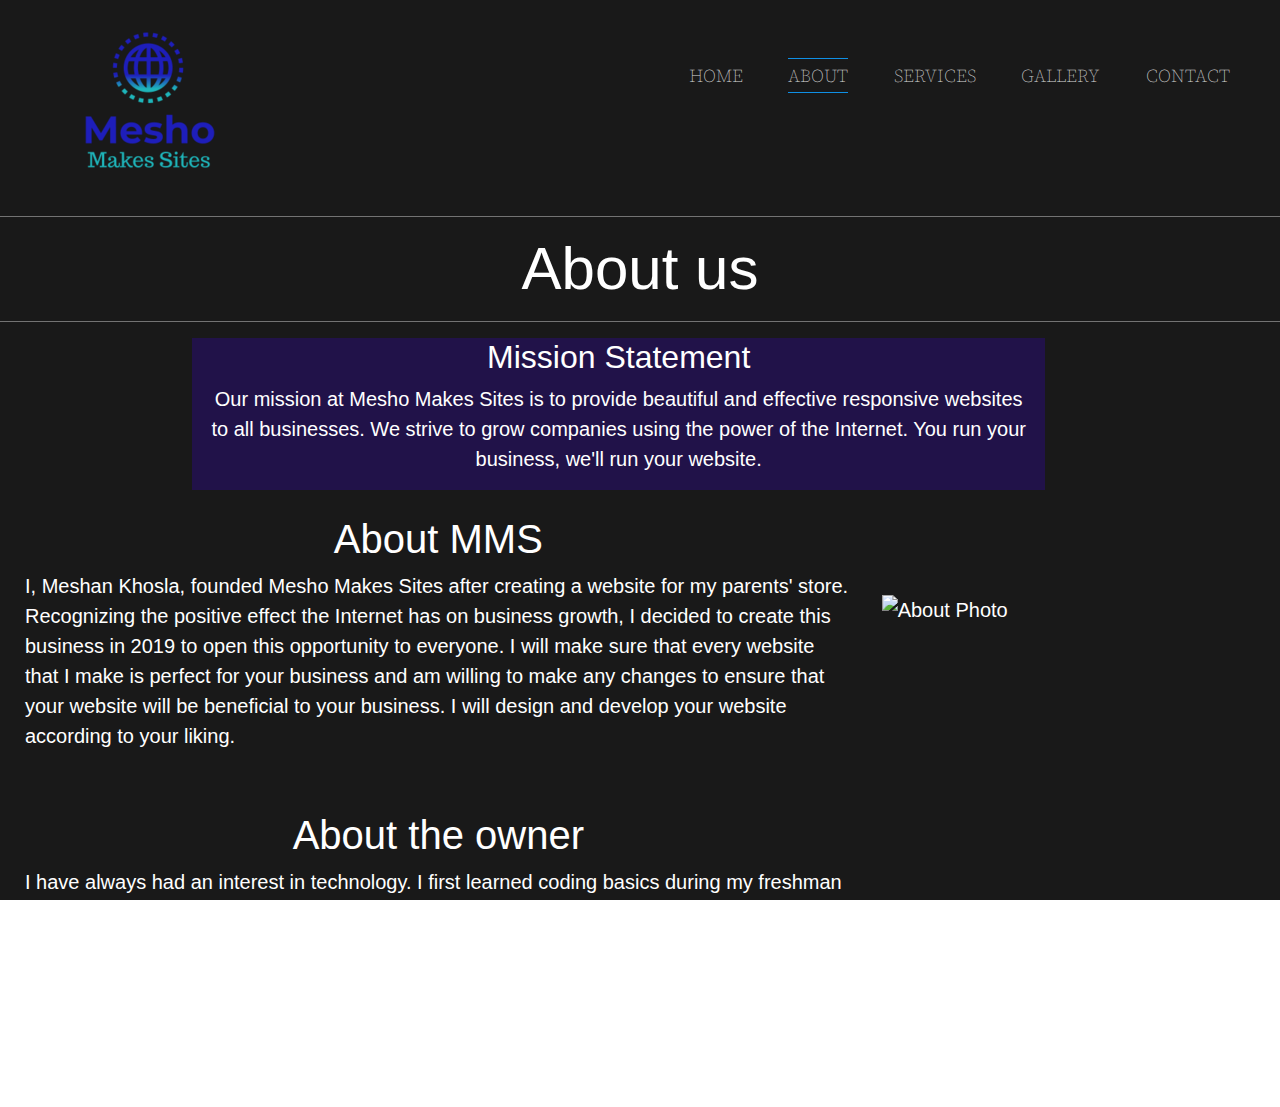
==== commit ef6c5156: "Grammar fix" ====
--- a/about.html
+++ b/about.html
@@ -81,7 +81,7 @@
         <br />
         <center><h1>About the owner</h1></center>
         I have always had an interest in technology. I first learned coding
-        basic in my freshman year of high school. In that class I learned
+        basics during my freshman year of high school. In that class I learned
         Javascript basic and have, since then, expanded my knowledge to other
         languages such as Java, Swift, and Python. I learned web development
         through YouTube, where I learned HTML, CSS, more Javascript, and
@@ -100,6 +100,31 @@
         />
       </aside>
     </div>
-    <script src="site.js" type="text/javascript"></script>
+    <!-- Javascript -->
+    <script
+      src="https://cdnjs.cloudflare.com/ajax/libs/jquery/3.4.1/jquery.min.js"
+      integrity="sha256-CSXorXvZcTkaix6Yvo6HppcZGetbYMGWSFlBw8HfCJo="
+      crossorigin="anonymous"
+    ></script>
+    <script
+      src="https://stackpath.bootstrapcdn.com/bootstrap/4.1.3/js/bootstrap.min.js"
+      integrity="sha384-ChfqqxuZUCnJSK3+MXmPNIyE6ZbWh2IMqE241rYiqJxyMiZ6OW/JmZQ5stwEULTy"
+      crossorigin="anonymous"
+    ></script>
+
+    <!-- TweenMax  -->
+    <script
+      src="https://cdnjs.cloudflare.com/ajax/libs/gsap/2.1.3/TweenMax.min.js"
+      integrity="sha256-lPE3wjN2a7ABWHbGz7+MKBJaykyzqCbU96BJWjio86U="
+      crossorigin="anonymous"
+    ></script>
+
+    <!-- TimelineMax -->
+    <script
+      src="https://cdnjs.cloudflare.com/ajax/libs/gsap/2.1.3/TimelineMax.min.js"
+      integrity="sha256-fIkQKQryItPqpaWZbtwG25Jp2p5ujqo/NwJrfqAB+Qk="
+      crossorigin="anonymous"
+    ></script>
+    <script src="site.js"></script>
   </body>
 </html>
--- a/styles/style.css
+++ b/styles/style.css
@@ -736,8 +736,13 @@
           transform: rotate(45deg) translate(-5px, -6px);
 }
 
+.services-deck {
+  margin: 10px 0px;
+}
+
 .service-card {
   color: #dadada;
+  margin-left: 10px;
 }
 
 .service-card li {
